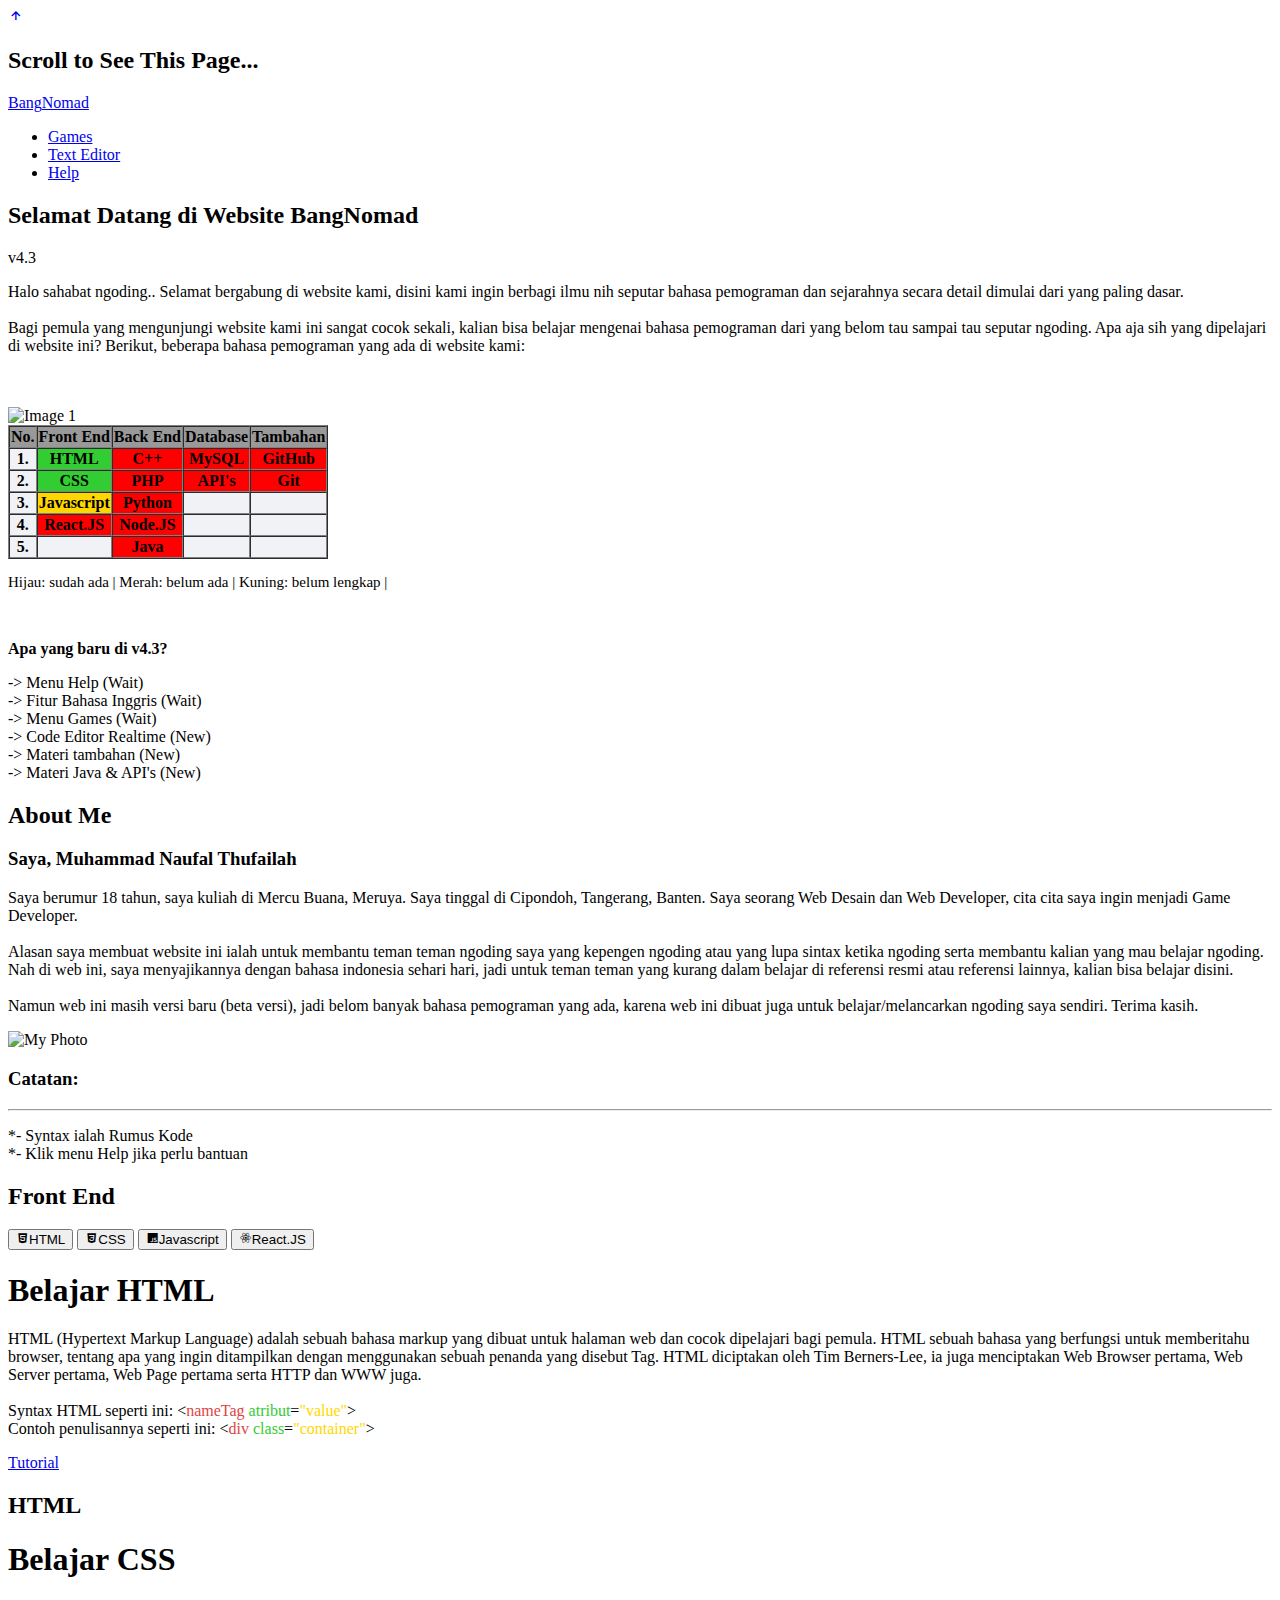
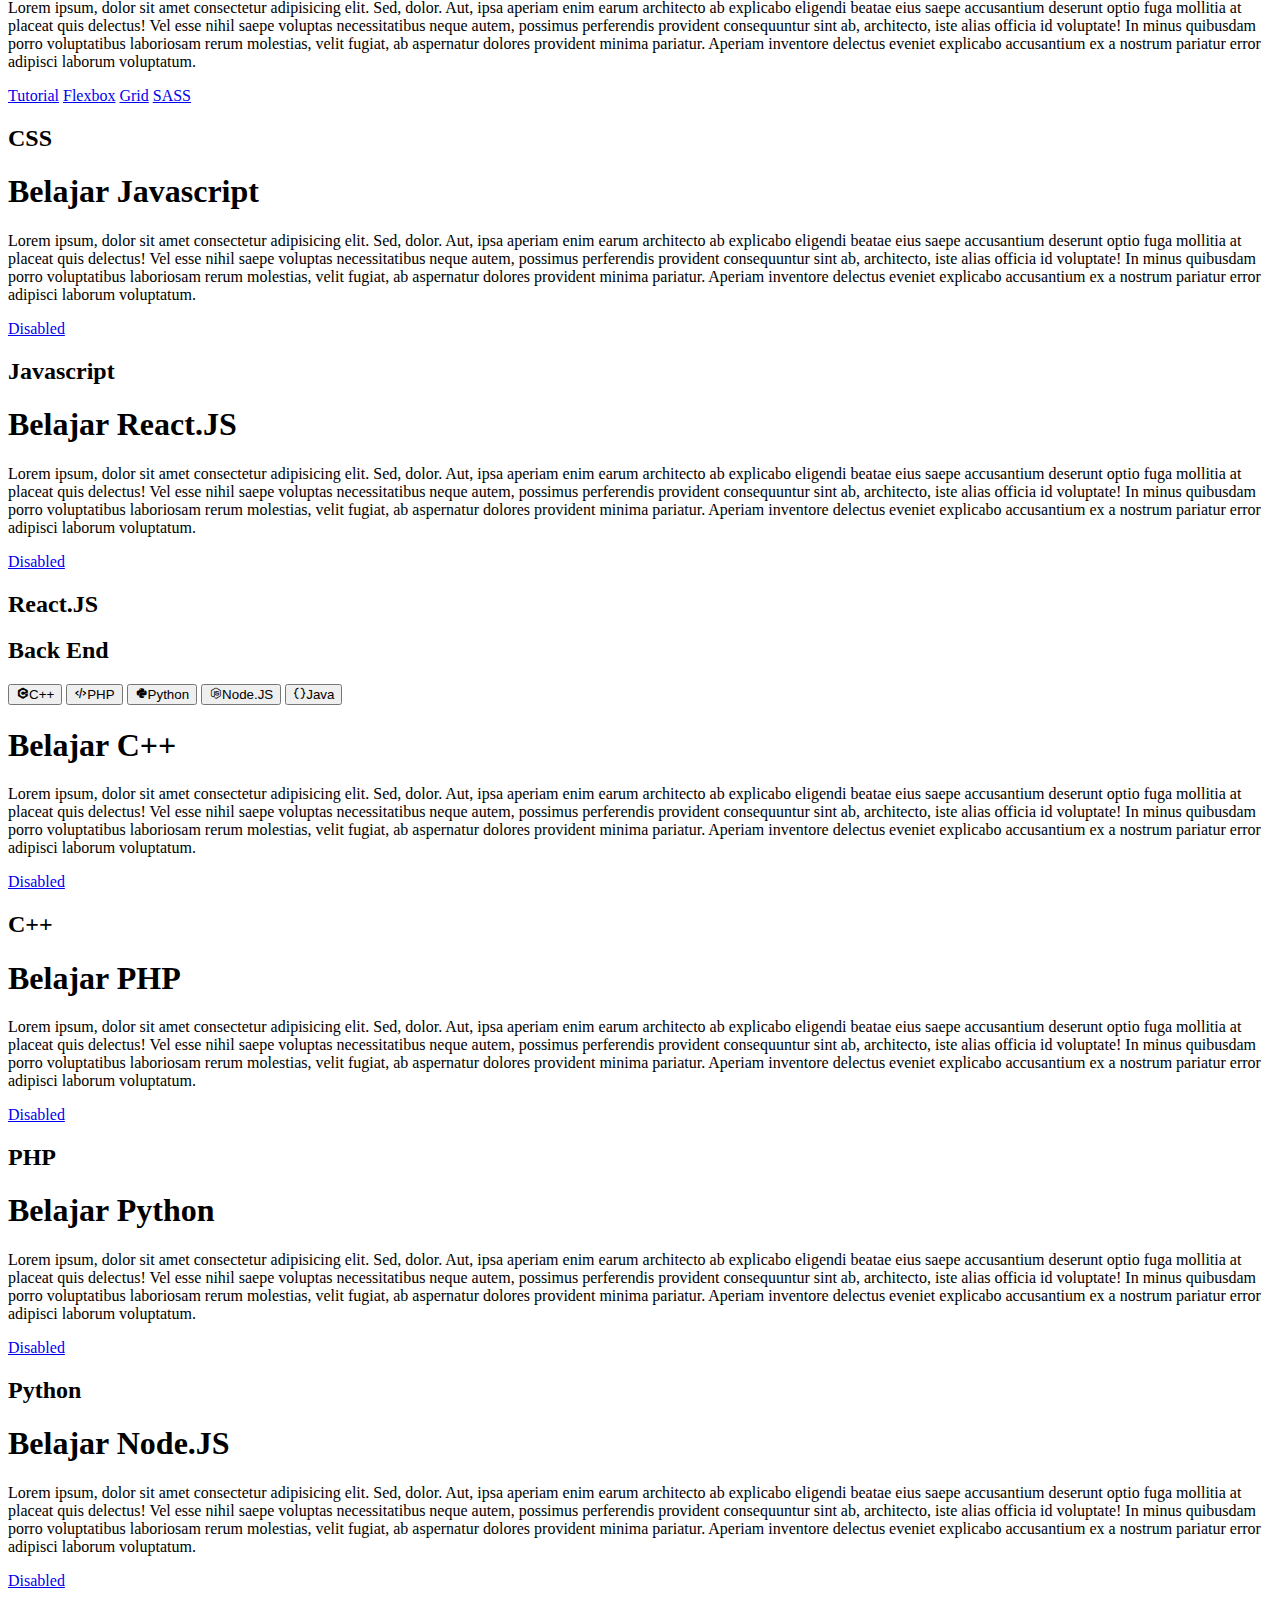
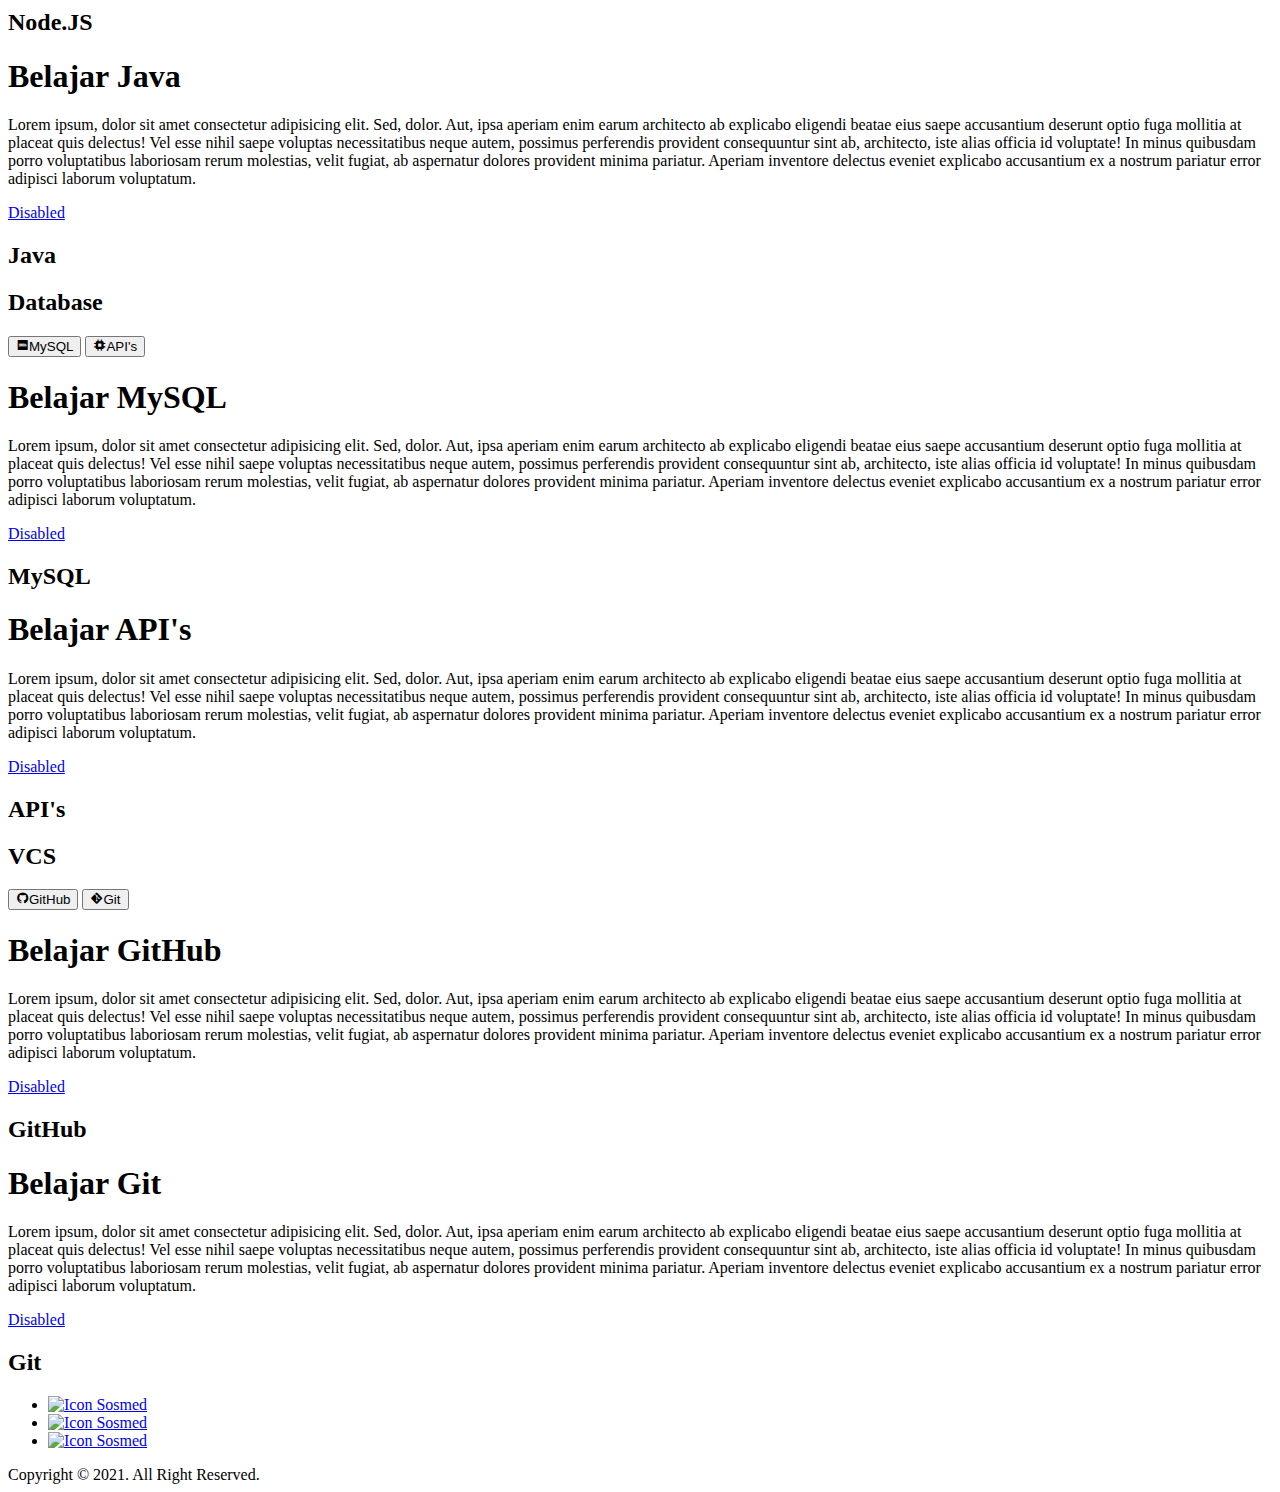
==== index.html @ 8aca14aa "tambah file help.html dan modifikasi file index.html" ====
<!DOCTYPE html>
<html lang="en">
<head>
  <meta charset="UTF-8">
  <meta name="viewport" content="width=device-width, initial-scale=1.0">
  <title>Dashboard | BangNomad</title>

  <!-- TODO: Box URL to Icons -->
  <link href='https://unpkg.com/boxicons@2.0.7/css/boxicons.min.css' rel='stylesheet'>

  <!-- TODO: Custom CSS -->
  <link rel="stylesheet" href="css/start.css">
</head>
<body>
  <!-- ! Button Home - Start -->
  <div class="btn-home">
    <div class="home">
      <a href="#home"><i class='bx bx-up-arrow-alt'></i></a>
    </div>
  </div>
  <!-- ! Button Home - Finish -->

  <!-- ! Header - Start -->
  <header>
    <div id="bg"></div>
    <h2 class="title downIn">Scroll to See This Page...</h2>
  </header>
  <!-- ! Header - Finish -->

  <!-- ! Opening Website - Start -->
  <div class="opening" id="home">
    <nav>
      <a href="index.html" class="brand">Bang<span>Nomad</span></a>
      <ul>
        <li><a href="#">Games</a></li>
        <li><a href="assets/code_editor.html" target="_blank">Text Editor</a></li>
        <li><a href="assets/help.html">Help</a></li>
      </ul>
    </nav>

    <div class="content">
      <div class="title-2">
        <h2>Selamat Datang di Website Bang<span>Nomad</span></h2>
        <span class="versi">v4.3</span>
      </div>
      <p>
        Halo sahabat ngoding.. Selamat bergabung di website kami, disini kami ingin berbagi ilmu nih seputar bahasa pemograman dan sejarahnya secara detail dimulai dari yang paling dasar.
        <br><br>
        Bagi pemula yang mengunjungi website kami ini sangat cocok sekali, kalian bisa belajar mengenai bahasa pemograman dari yang belom tau sampai tau seputar ngoding. Apa aja sih yang dipelajari di website ini? Berikut, beberapa bahasa pemograman yang ada di website kami:
      </p>
      <br><br>
      
      <div class="tabel-index">
        <div class="tabel-left">
          <img src="img/3.png" alt="Image 1">
        </div>
        <div class="tabel-right">
          <table id="table" border="1" cellspacing="0">
            <thead style="background-color: #999;">
              <tr>
                <th>No.</th>
                <th>Front End</th>
                <th>Back End</th>
                <th>Database</th>
                <th>Tambahan</th>
              </tr>
            </thead>
            <tbody style="background-color: #f1f2f6;">
              <tr>
                <th>1.</th>
                <th style="background-color: limegreen;">HTML</th>
                <th style="background-color: #ff0000;">C++</th>
                <th style="background-color: #ff0000;">MySQL</th>
                <th style="background-color: #ff0000;">GitHub</th>
              </tr>
              <tr>
                <th>2.</th>
                <th style="background-color: limegreen;">CSS</th>
                <th style="background-color: #ff0000;">PHP</th>
                <th style="background-color: #ff0000;">API's</th>
                <th style="background-color: #ff0000;">Git</th>
              </tr>
              <tr>
                <th>3.</th>
                <th style="background-color: #ffd700;">Javascript</th>
                <th style="background-color: #ff0000;">Python</th>
                <th></th>
                <th></th>
              </tr>
              <tr>
                <th>4.</th>
                <th style="background-color: #ff0000;">React.JS</th>
                <th style="background-color: #ff0000;">Node.JS</th>
                <th></th>
                <th></th>
              </tr>
              <tr>
                <th>5.</th>
                <th></th>
                <th style="background-color: #ff0000;">Java</th>
                <th></th>
                <th></th>
              </tr>
            </tbody>
          </table>
        </div>
        <p style="font-size: 15px; font-weight: 500;">
          Hijau: sudah ada | Merah: belum ada | Kuning: belum lengkap |
        </p>
        <br>
        <p style="font-weight: 700;">
          Apa yang baru di v4.3?
        </p>
        <p>
          -> Menu Help (Wait)
          <br>
          -> Fitur Bahasa Inggris (Wait)
          <br>
          -> Menu Games (Wait)
          <br>
          -> Code Editor Realtime (New)
          <br>
          -> Materi tambahan (New)
          <br>
          -> Materi Java & API's (New)
        </p>
      </div>
    </div>
  </div>
  <!-- ! Opening Website - Finish -->

  <!-- ! About - Start -->
  <section id="about" class="about">
    <div class="heading">
      <h2>About Me</h2>
    </div>

    <div class="content">
      <div class="aboutBox width">
        <h3>Saya, Muhammad Naufal Thufailah</h3>
        <p>
          Saya berumur 18 tahun, saya kuliah di Mercu Buana, Meruya. Saya tinggal di Cipondoh, Tangerang, Banten. Saya seorang Web Desain dan Web Developer, cita cita saya ingin menjadi Game Developer.
          <br><br>
          Alasan saya membuat website ini ialah untuk membantu teman teman ngoding saya yang kepengen ngoding atau yang lupa sintax ketika ngoding serta membantu kalian yang mau belajar ngoding. Nah di web ini, saya menyajikannya dengan bahasa indonesia sehari hari, jadi untuk teman teman yang kurang dalam belajar di referensi resmi atau referensi lainnya, kalian bisa belajar disini.
          <br><br>
          Namun web ini masih versi baru (beta versi), jadi belom banyak bahasa pemograman yang ada, karena web ini dibuat juga untuk belajar/melancarkan ngoding saya sendiri. Terima kasih.
        </p>
      </div>
      <div class="width">
				<img src="img/nopal1.png" alt="My Photo" class="img">
      </div>
    </div>
  </section>
  <!-- ! About - Finish -->

  <!-- ! Note - Start -->
  <div class="container">
    <div class="note">
      <h3>Catatan:</h3>
      <hr>
      <p>
        *- Syntax ialah Rumus Kode <br> *- Klik menu Help jika perlu bantuan
      </p>
    </div>
  </div>
  <!-- ! Note - Finish -->

  <!-- ! Front End - Start -->
  <section id="materi" class="materi fe">
    <div class="heading">
      <h2>Front End</h2>
    </div>
    <div class="btn-box">
			<button id="btn1" onclick="openHTML()"><i class='bx bxl-html5'></i>HTML</button>
			<button id="btn2" onclick="openCSS()"><i class='bx bxl-css3'></i>CSS</button>
			<button id="btn3" onclick="openJS()"><i class='bx bxl-javascript'></i>Javascript</button>
			<button id="btn4" onclick="openReact()"><i class='bx bxl-react'></i>React.JS</button>
		</div>
    <div id="content1" class="content">
      <div class="content-left">
        <h1>Belajar HTML</h1>
        <p>
          HTML (Hypertext Markup Language) adalah sebuah bahasa markup yang dibuat untuk halaman web dan cocok dipelajari bagi pemula. HTML sebuah bahasa yang berfungsi untuk memberitahu browser, tentang apa yang ingin ditampilkan dengan menggunakan sebuah penanda yang disebut Tag. HTML diciptakan oleh Tim Berners-Lee, ia juga menciptakan Web Browser pertama, Web Server pertama, Web Page pertama serta HTTP dan WWW juga.
          <br><br>
          Syntax HTML seperti ini:
          <<span style="color: #d44;">nameTag</span> <span style="color: #32cd32">atribut</span>=<span style="color: #ffd700;">"value"</span>>
          <br>
          Contoh penulisannya seperti ini:
          <<span style="color: #d44;">div</span> <span style="color: #32cd32">class</span>=<span style="color: #ffd700;">"container"</span>>
        </p>
        <div class="btn-link">
          <a href="assets/front_end/materi_html/tutorial.html" class="btn">Tutorial</a>
        </div>
      </div>
      <div class="content-right html">
        <h2>HTML</h2>
      </div>
    </div>
    <div id="content2" class="content">
      <div class="content-left">
        <h1>Belajar CSS</h1>
        <p>
          Lorem ipsum, dolor sit amet consectetur adipisicing elit. Sed, dolor. Aut, ipsa aperiam enim earum architecto ab explicabo eligendi beatae eius saepe accusantium deserunt optio fuga mollitia at placeat quis delectus! Vel esse nihil saepe voluptas necessitatibus neque autem, possimus perferendis provident consequuntur sint ab, architecto, iste alias officia id voluptate! In minus quibusdam porro voluptatibus laboriosam rerum molestias, velit fugiat, ab aspernatur dolores provident minima pariatur. Aperiam inventore delectus eveniet explicabo accusantium ex a nostrum pariatur error adipisci laborum voluptatum.
        </p>
        <div class="btn-link">
          <a href="#" class="btn">Tutorial</a>
          <a href="#" class="btn disabled">Flexbox</a>
          <a href="#" class="btn disabled">Grid</a>
          <a href="#" class="btn disabled">SASS</a> <!-- * Modern CSS masuk disini -->
        </div>
      </div>
      <div class="content-right css">
        <h2>CSS</h2>
      </div>
    </div>
    <div id="content3" class="content">
      <div class="content-left">
        <h1>Belajar Javascript</h1>
        <p>
          Lorem ipsum, dolor sit amet consectetur adipisicing elit. Sed, dolor. Aut, ipsa aperiam enim earum architecto ab explicabo eligendi beatae eius saepe accusantium deserunt optio fuga mollitia at placeat quis delectus! Vel esse nihil saepe voluptas necessitatibus neque autem, possimus perferendis provident consequuntur sint ab, architecto, iste alias officia id voluptate! In minus quibusdam porro voluptatibus laboriosam rerum molestias, velit fugiat, ab aspernatur dolores provident minima pariatur. Aperiam inventore delectus eveniet explicabo accusantium ex a nostrum pariatur error adipisci laborum voluptatum.
        </p>
        <a href="#" class="btn disabled">Disabled</a>
      </div>
      <div class="content-right js">
        <h2>Javascript</h2>
      </div>
    </div>
    <div id="content4" class="content">
      <div class="content-left">
        <h1>Belajar React.JS</h1>
        <p>
          Lorem ipsum, dolor sit amet consectetur adipisicing elit. Sed, dolor. Aut, ipsa aperiam enim earum architecto ab explicabo eligendi beatae eius saepe accusantium deserunt optio fuga mollitia at placeat quis delectus! Vel esse nihil saepe voluptas necessitatibus neque autem, possimus perferendis provident consequuntur sint ab, architecto, iste alias officia id voluptate! In minus quibusdam porro voluptatibus laboriosam rerum molestias, velit fugiat, ab aspernatur dolores provident minima pariatur. Aperiam inventore delectus eveniet explicabo accusantium ex a nostrum pariatur error adipisci laborum voluptatum.
        </p>
        <a href="#" class="btn disabled">Disabled</a>
      </div>
      <div class="content-right react">
        <h2>React.JS</h2>
      </div>
    </div>
  </section>
  <!-- ! Front End - Finish -->

  <!-- ! Back End - Start -->
  <section id="materi" class="materi be">
    <div class="heading">
      <h2>Back End</h2>
    </div>
    <div class="btn-box">
			<button id="btn5" onclick="openCPlus()"><i class='bx bxl-c-plus-plus'></i>C++</button>
			<button id="btn6" onclick="openPHP()"><i class='bx bx-code-alt'></i>PHP</button>
			<button id="btn7" onclick="openPy()"><i class='bx bxl-python'></i>Python</button>
			<button id="btn8" onclick="openNode()"><i class='bx bxl-nodejs'></i>Node.JS</button>
			<button id="btn9" onclick="openJava()"><i class='bx bx-code-curly'></i>Java</button>
		</div>
    <div id="content5" class="content">
      <div class="content-left">
        <h1>Belajar C++</h1>
        <p>
          Lorem ipsum, dolor sit amet consectetur adipisicing elit. Sed, dolor. Aut, ipsa aperiam enim earum architecto ab explicabo eligendi beatae eius saepe accusantium deserunt optio fuga mollitia at placeat quis delectus! Vel esse nihil saepe voluptas necessitatibus neque autem, possimus perferendis provident consequuntur sint ab, architecto, iste alias officia id voluptate! In minus quibusdam porro voluptatibus laboriosam rerum molestias, velit fugiat, ab aspernatur dolores provident minima pariatur. Aperiam inventore delectus eveniet explicabo accusantium ex a nostrum pariatur error adipisci laborum voluptatum.
        </p>
        <a href="#" class="btn disabled">Disabled</a>
      </div>
      <div class="content-right cPlus">
        <h2>C++</h2>
      </div>
    </div>
    <div id="content6" class="content">
      <div class="content-left">
        <h1>Belajar PHP</h1>
        <p>
          Lorem ipsum, dolor sit amet consectetur adipisicing elit. Sed, dolor. Aut, ipsa aperiam enim earum architecto ab explicabo eligendi beatae eius saepe accusantium deserunt optio fuga mollitia at placeat quis delectus! Vel esse nihil saepe voluptas necessitatibus neque autem, possimus perferendis provident consequuntur sint ab, architecto, iste alias officia id voluptate! In minus quibusdam porro voluptatibus laboriosam rerum molestias, velit fugiat, ab aspernatur dolores provident minima pariatur. Aperiam inventore delectus eveniet explicabo accusantium ex a nostrum pariatur error adipisci laborum voluptatum.
        </p>
        <a href="#" class="btn disabled">Disabled</a>
      </div>
      <div class="content-right php">
        <h2>PHP</h2>
      </div>
    </div>
    <div id="content7" class="content">
      <div class="content-left">
        <h1>Belajar Python</h1>
        <p>
          Lorem ipsum, dolor sit amet consectetur adipisicing elit. Sed, dolor. Aut, ipsa aperiam enim earum architecto ab explicabo eligendi beatae eius saepe accusantium deserunt optio fuga mollitia at placeat quis delectus! Vel esse nihil saepe voluptas necessitatibus neque autem, possimus perferendis provident consequuntur sint ab, architecto, iste alias officia id voluptate! In minus quibusdam porro voluptatibus laboriosam rerum molestias, velit fugiat, ab aspernatur dolores provident minima pariatur. Aperiam inventore delectus eveniet explicabo accusantium ex a nostrum pariatur error adipisci laborum voluptatum.
        </p>
        <a href="#" class="btn disabled">Disabled</a>
      </div>
      <div class="content-right py">
        <h2>Python</h2>
      </div>
    </div>
    <div id="content8" class="content">
      <div class="content-left">
        <h1>Belajar Node.JS</h1>
        <p>
          Lorem ipsum, dolor sit amet consectetur adipisicing elit. Sed, dolor. Aut, ipsa aperiam enim earum architecto ab explicabo eligendi beatae eius saepe accusantium deserunt optio fuga mollitia at placeat quis delectus! Vel esse nihil saepe voluptas necessitatibus neque autem, possimus perferendis provident consequuntur sint ab, architecto, iste alias officia id voluptate! In minus quibusdam porro voluptatibus laboriosam rerum molestias, velit fugiat, ab aspernatur dolores provident minima pariatur. Aperiam inventore delectus eveniet explicabo accusantium ex a nostrum pariatur error adipisci laborum voluptatum.
        </p>
        <a href="#" class="btn disabled">Disabled</a>
      </div>
      <div class="content-right node">
        <h2>Node.JS</h2>
      </div>
    </div>
    <div id="content9" class="content">
      <div class="content-left">
        <h1>Belajar Java</h1>
        <p>
          Lorem ipsum, dolor sit amet consectetur adipisicing elit. Sed, dolor. Aut, ipsa aperiam enim earum architecto ab explicabo eligendi beatae eius saepe accusantium deserunt optio fuga mollitia at placeat quis delectus! Vel esse nihil saepe voluptas necessitatibus neque autem, possimus perferendis provident consequuntur sint ab, architecto, iste alias officia id voluptate! In minus quibusdam porro voluptatibus laboriosam rerum molestias, velit fugiat, ab aspernatur dolores provident minima pariatur. Aperiam inventore delectus eveniet explicabo accusantium ex a nostrum pariatur error adipisci laborum voluptatum.
        </p>
        <a href="#" class="btn disabled">Disabled</a>
      </div>
      <div class="content-right java">
        <h2>Java</h2>
      </div>
    </div>
  </section>
  <!-- ! Back End - Finish -->

  <!-- ! Database - Start -->
  <section id="materi" class="materi db">
    <div class="heading">
      <h2>Database</h2>
    </div>
    <div class="btn-box">
      <button id="btn10" onclick="openMysql()"><i class='bx bxl-imdb'></i>MySQL</button>
      <button id="btn11" onclick="openApi()"><i class='bx bxs-chip'></i>API's</button>
    </div>
    <div id="content10" class="content">
      <div class="content-left">
        <h1>Belajar MySQL</h1>
        <p>
          Lorem ipsum, dolor sit amet consectetur adipisicing elit. Sed, dolor. Aut, ipsa aperiam enim earum architecto ab explicabo eligendi beatae eius saepe accusantium deserunt optio fuga mollitia at placeat quis delectus! Vel esse nihil saepe voluptas necessitatibus neque autem, possimus perferendis provident consequuntur sint ab, architecto, iste alias officia id voluptate! In minus quibusdam porro voluptatibus laboriosam rerum molestias, velit fugiat, ab aspernatur dolores provident minima pariatur. Aperiam inventore delectus eveniet explicabo accusantium ex a nostrum pariatur error adipisci laborum voluptatum.
        </p>
        <a href="#" class="btn disabled">Disabled</a>
      </div>
      <div class="content-right mysql">
        <h2><span>My</span><span>SQL</span></h2>
      </div>
    </div>
    <div id="content11" class="content">
      <div class="content-left">
        <h1>Belajar API's</h1>
        <p>
          Lorem ipsum, dolor sit amet consectetur adipisicing elit. Sed, dolor. Aut, ipsa aperiam enim earum architecto ab explicabo eligendi beatae eius saepe accusantium deserunt optio fuga mollitia at placeat quis delectus! Vel esse nihil saepe voluptas necessitatibus neque autem, possimus perferendis provident consequuntur sint ab, architecto, iste alias officia id voluptate! In minus quibusdam porro voluptatibus laboriosam rerum molestias, velit fugiat, ab aspernatur dolores provident minima pariatur. Aperiam inventore delectus eveniet explicabo accusantium ex a nostrum pariatur error adipisci laborum voluptatum.
        </p>
        <a href="#" class="btn disabled">Disabled</a>
      </div>
      <div class="content-right api">
        <h2>API's</h2>
      </div>
    </div>
  </section>
  <!-- ! Database - Finish -->

  <!-- ! GitHub & Git - Start -->
  <section id="materi" class="materi vcs">
    <div class="heading">
      <h2>VCS</h2>
    </div>
    <div class="btn-box">
      <button id="btn12" onclick="openGithub()"><i class='bx bxl-github'></i>GitHub</button>
      <button id="btn13" onclick="openGit()"><i class='bx bxl-git'></i>Git</button>
    </div>
    <div id="content12" class="content">
      <div class="content-left">
        <h1>Belajar GitHub</h1>
        <p>
          Lorem ipsum, dolor sit amet consectetur adipisicing elit. Sed, dolor. Aut, ipsa aperiam enim earum architecto ab explicabo eligendi beatae eius saepe accusantium deserunt optio fuga mollitia at placeat quis delectus! Vel esse nihil saepe voluptas necessitatibus neque autem, possimus perferendis provident consequuntur sint ab, architecto, iste alias officia id voluptate! In minus quibusdam porro voluptatibus laboriosam rerum molestias, velit fugiat, ab aspernatur dolores provident minima pariatur. Aperiam inventore delectus eveniet explicabo accusantium ex a nostrum pariatur error adipisci laborum voluptatum.
        </p>
        <a href="#" class="btn disabled">Disabled</a>
      </div>
      <div class="content-right github">
        <h2>GitHub</h2>
      </div>
    </div>
    <div id="content13" class="content">
      <div class="content-left">
        <h1>Belajar Git</h1>
        <p>
          Lorem ipsum, dolor sit amet consectetur adipisicing elit. Sed, dolor. Aut, ipsa aperiam enim earum architecto ab explicabo eligendi beatae eius saepe accusantium deserunt optio fuga mollitia at placeat quis delectus! Vel esse nihil saepe voluptas necessitatibus neque autem, possimus perferendis provident consequuntur sint ab, architecto, iste alias officia id voluptate! In minus quibusdam porro voluptatibus laboriosam rerum molestias, velit fugiat, ab aspernatur dolores provident minima pariatur. Aperiam inventore delectus eveniet explicabo accusantium ex a nostrum pariatur error adipisci laborum voluptatum.
        </p>
        <a href="#" class="btn disabled">Disabled</a>
      </div>
      <div class="content-right git">
        <h2>Git</h2>
      </div>
    </div>
  </section>
  <!-- ! GitHub & Git - Finish -->

  <!-- ! Footer - Start -->
  <footer>
    <ul class="icon">
      <li>
        <a href="https://www.facebook.com/naufal.thufailah"><img src="img/facebook.png" alt="Icon Sosmed"></a>
      </li>
      <li>
        <a href="https://www.instagram.com/bang_nomad"><img src="img/instagram.png" alt="Icon Sosmed"></a>
      </li>
      <li>
        <a href="https://twitter.com/@BangNomad"><img src="img/twitter.png" alt="Icon Sosmed"></a>
      </li>
    </ul>
    <div class="copy">Copyright &copy 2021. All Right Reserved.</div>
  </footer>
  <!-- ! Footer - Finish -->


  <!-- TODO: JQuery -->
	<script src="js/jquery-3.5.1.min.js"></script>

  <!-- TODO: Custom Vanilla Javascript -->
  <script src="js/start.js"></script>
  <script src="js/tab_using.js"></script>
</body>
</html>
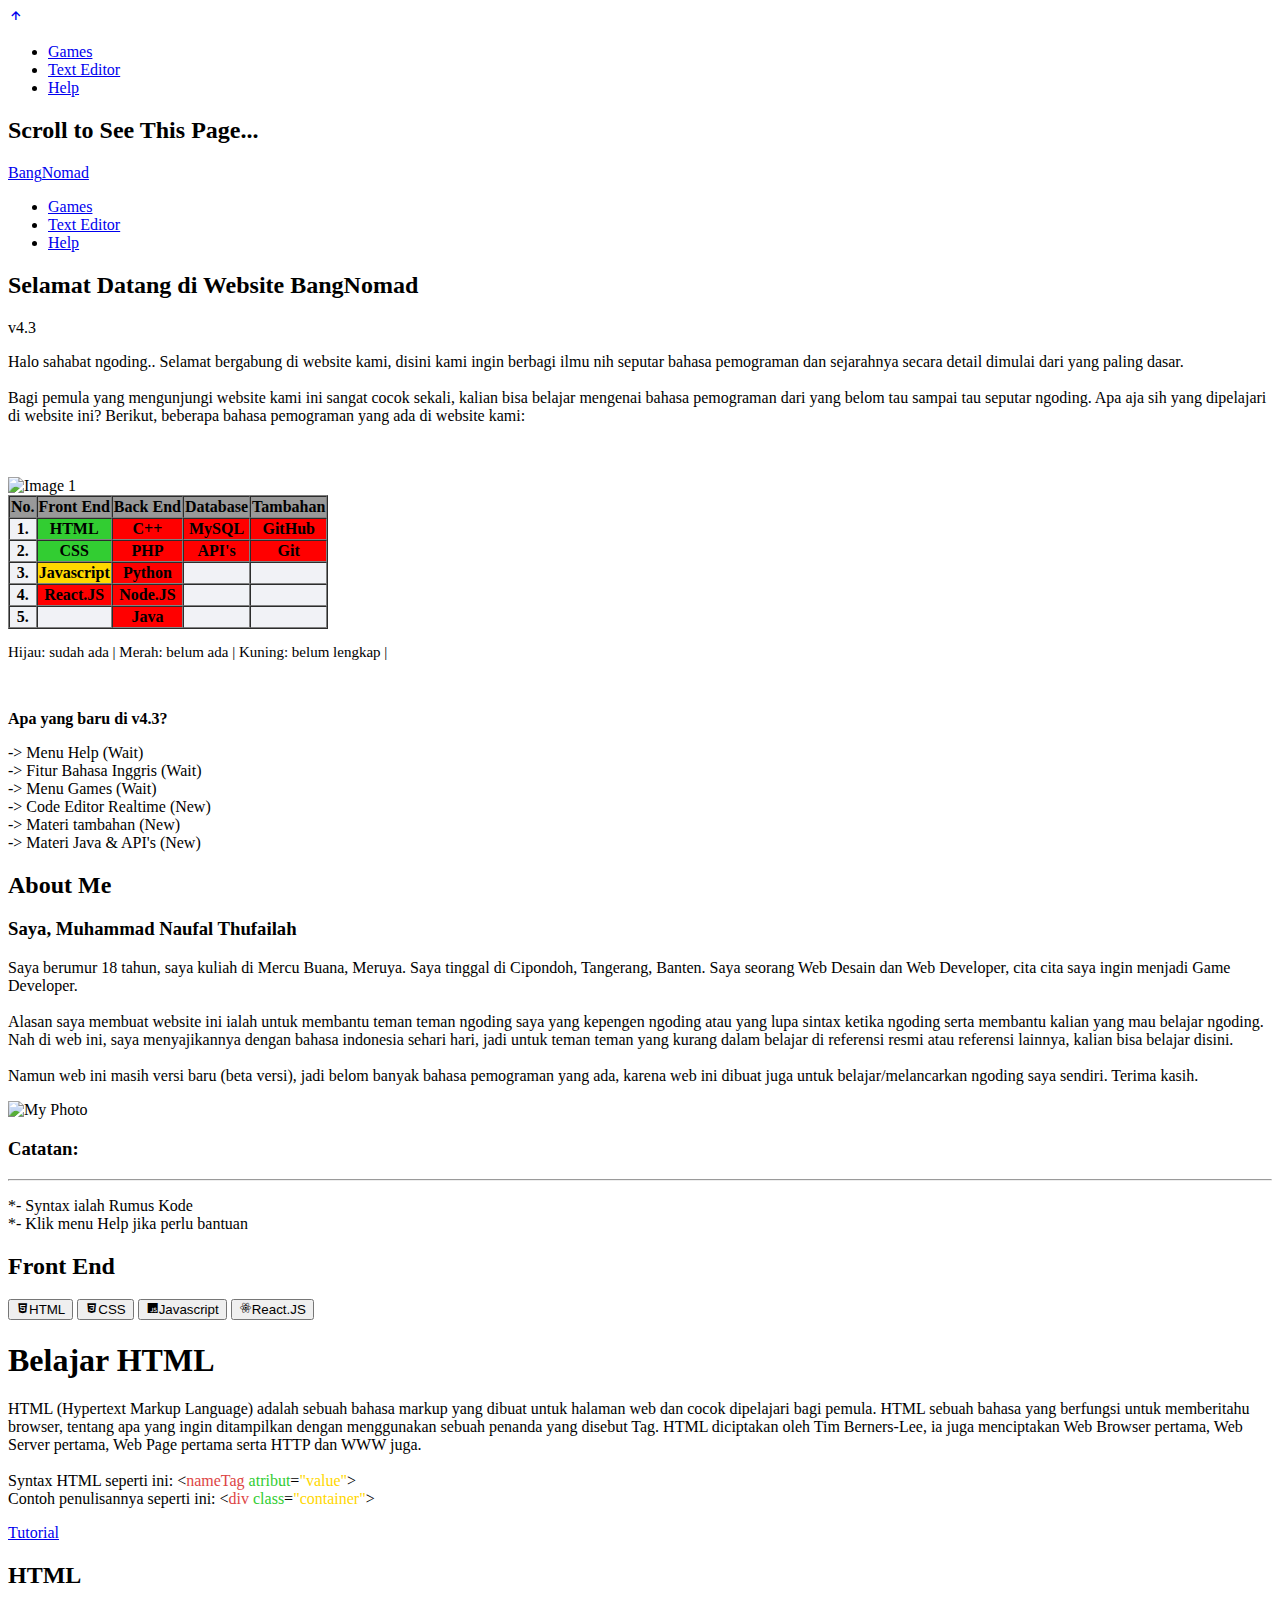
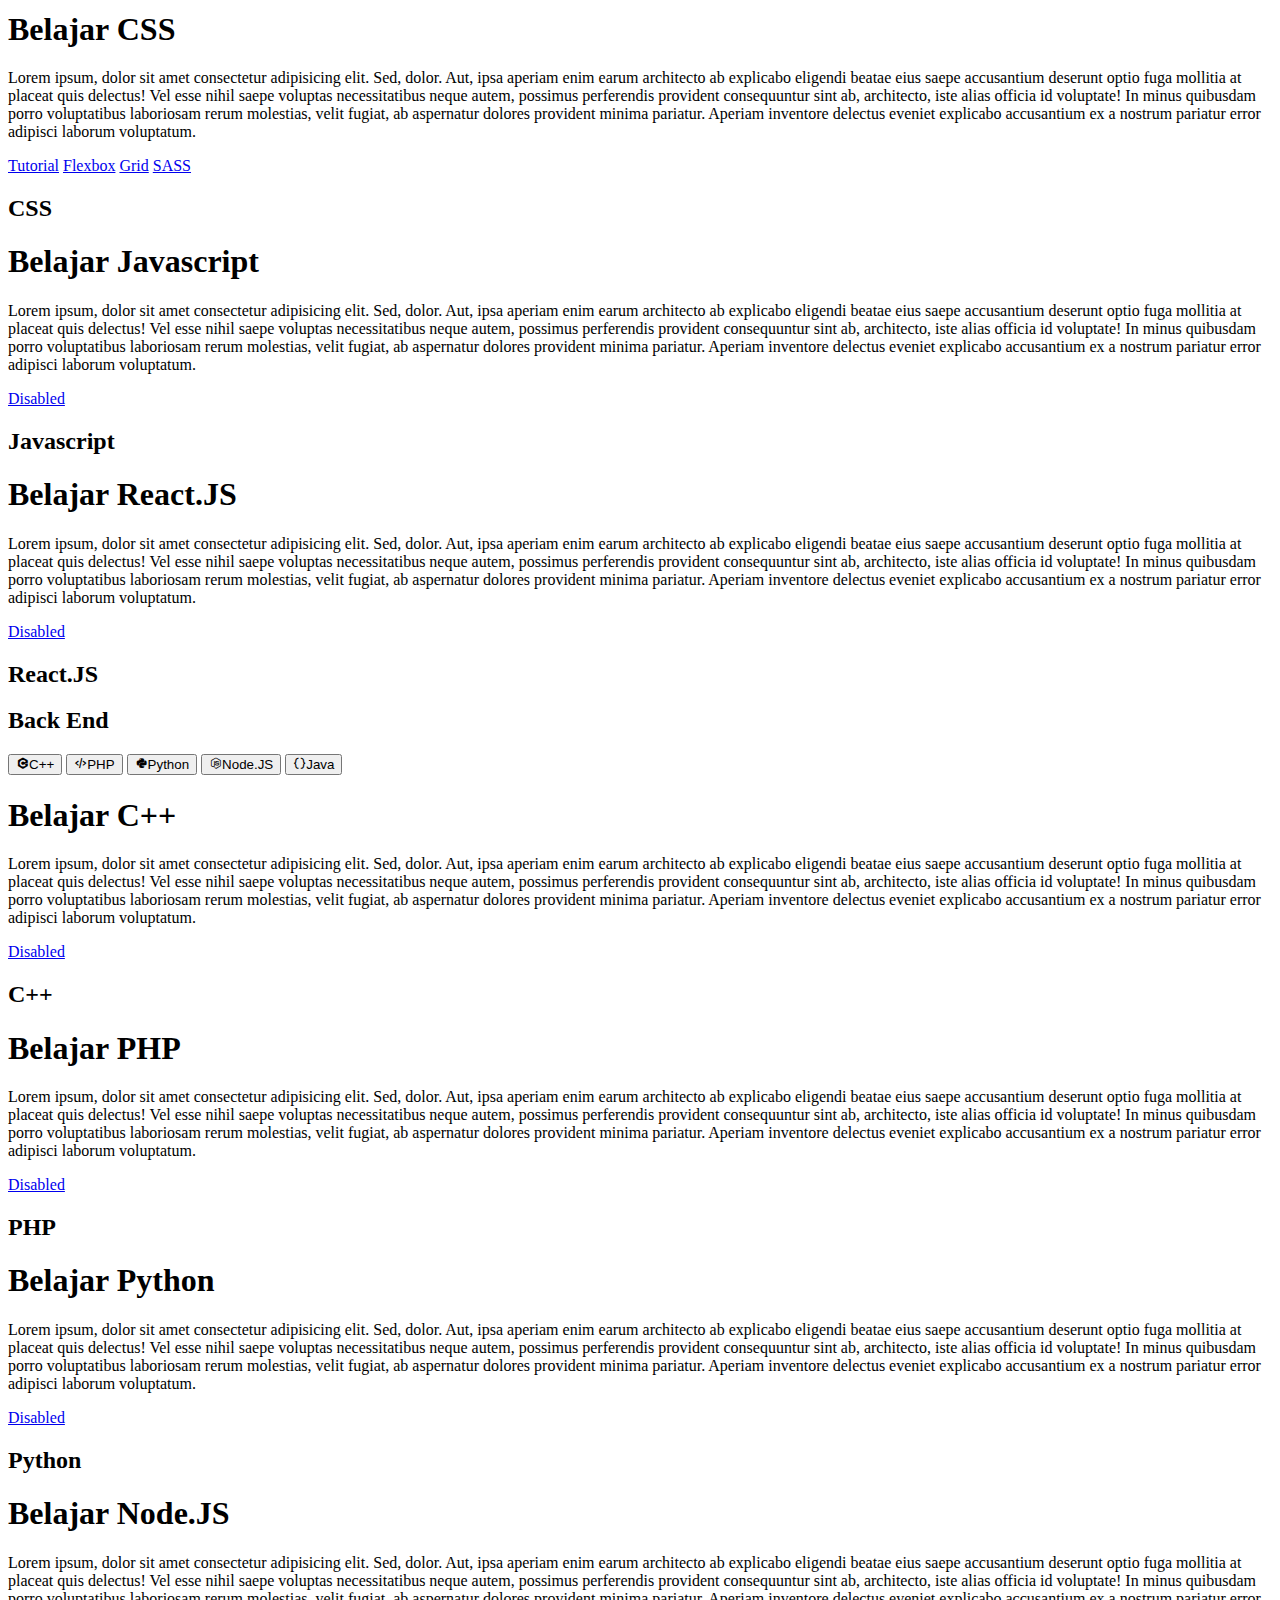
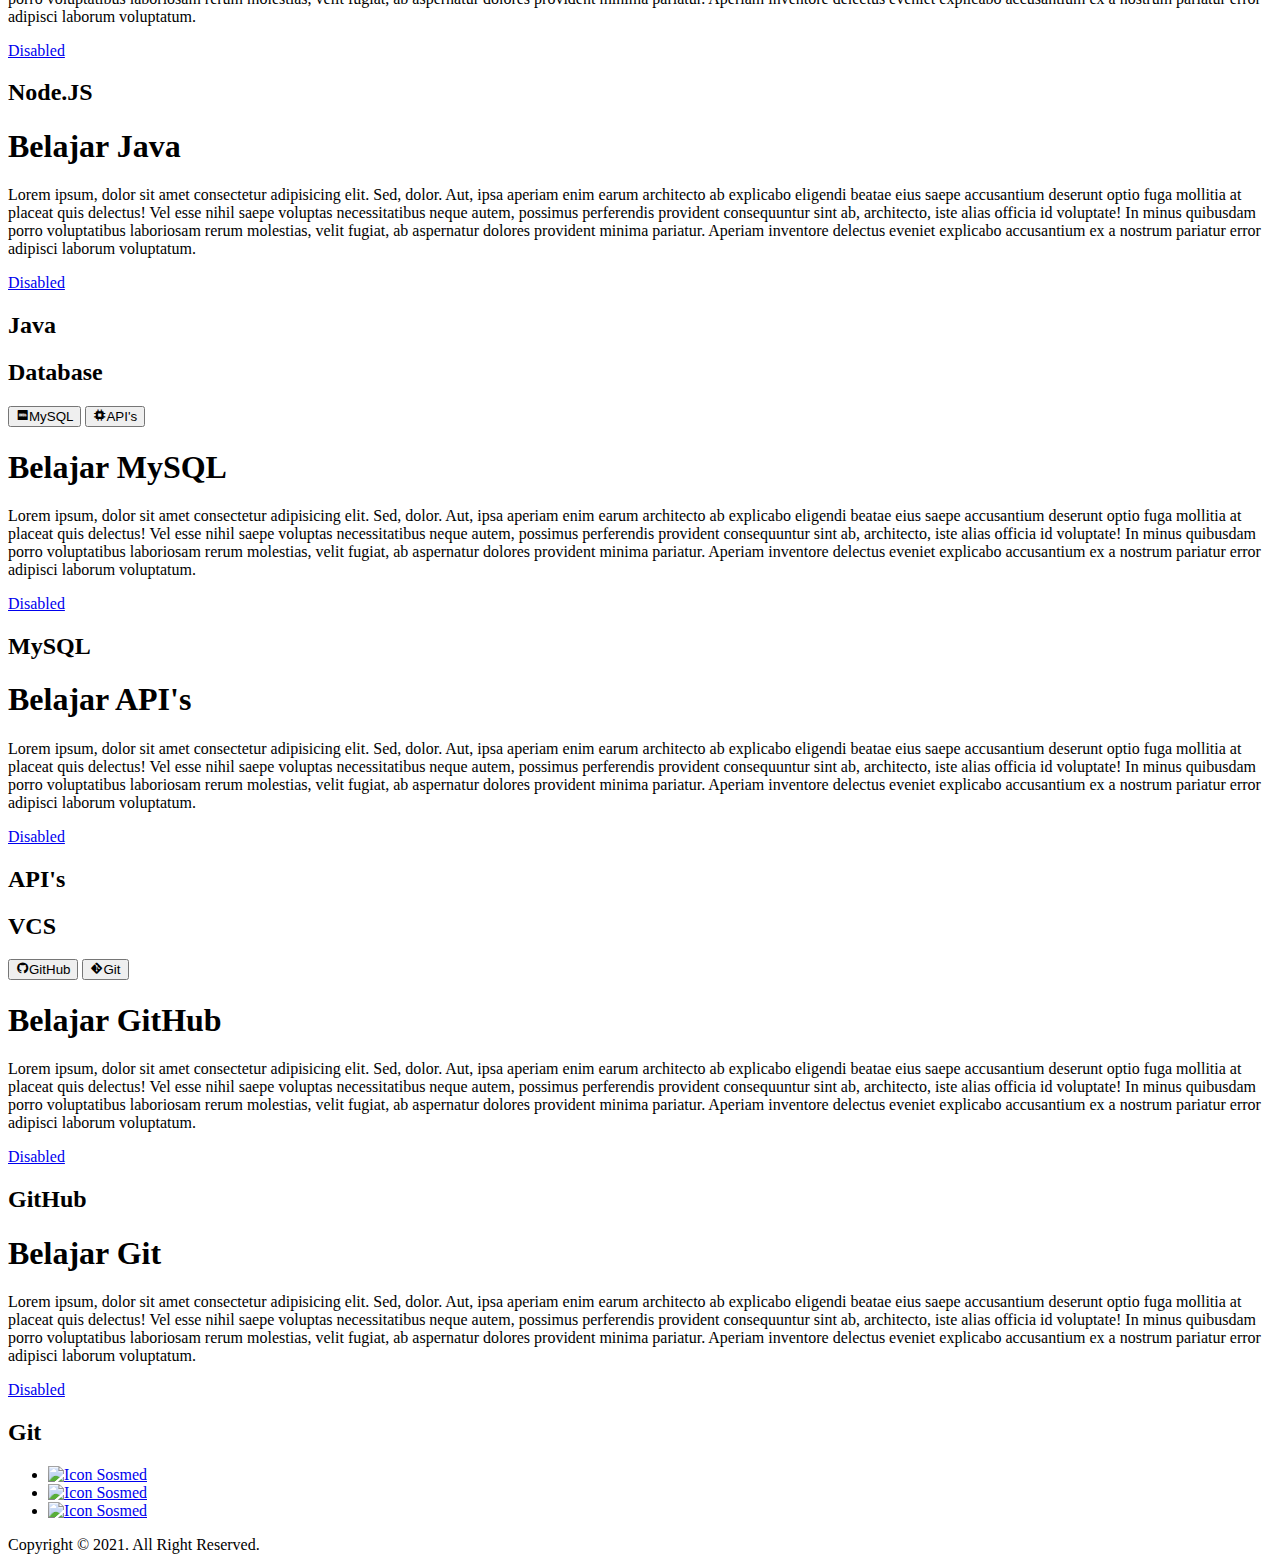
==== commit 3e087507: "benerin bug fixed sedikit" ====
--- a/index.html
+++ b/index.html
@@ -20,6 +20,16 @@
   </div>
   <!-- ! Button Home - Finish -->
 
+  <!-- ! Nav Mobile - Start -->
+  <div class="nav-mobile">
+    <ul>
+      <li><a href="#">Games</a></li>
+      <li><a href="assets/code_editor.html" target="_blank">Text Editor</a></li>
+      <li><a href="assets/help.html">Help</a></li>
+    </ul>
+  </div>
+  <!-- ! Nav Mobile - Finish -->
+
   <!-- ! Header - Start -->
   <header>
     <div id="bg"></div>
@@ -34,7 +44,7 @@
       <ul>
         <li><a href="#">Games</a></li>
         <li><a href="assets/code_editor.html" target="_blank">Text Editor</a></li>
-        <li><a href="assets/help.html">Help</a></li>
+        <li><a href="assets/help/help.html">Help</a></li>
       </ul>
     </nav>
 
@@ -146,7 +156,7 @@
           Namun web ini masih versi baru (beta versi), jadi belom banyak bahasa pemograman yang ada, karena web ini dibuat juga untuk belajar/melancarkan ngoding saya sendiri. Terima kasih.
         </p>
       </div>
-      <div class="width">
+      <div class="aboutImg width">
 				<img src="img/nopal1.png" alt="My Photo" class="img">
       </div>
     </div>
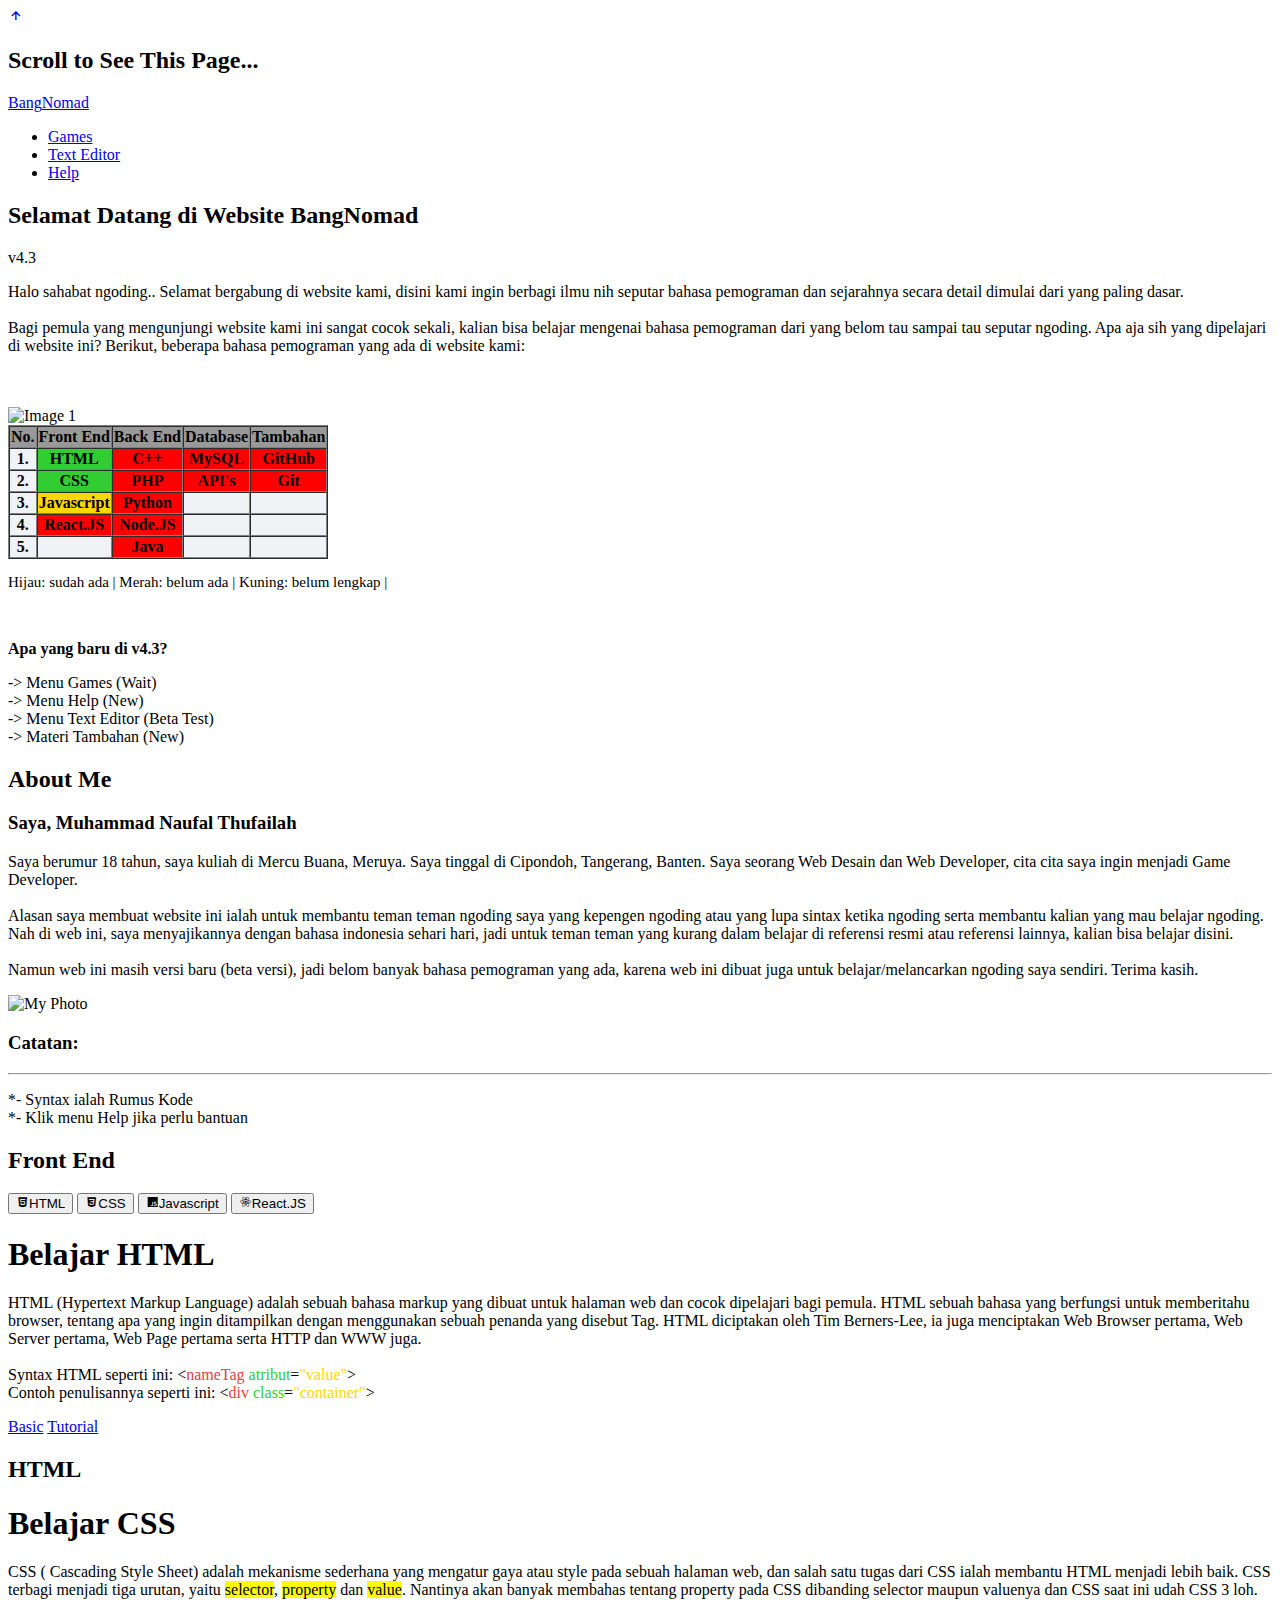
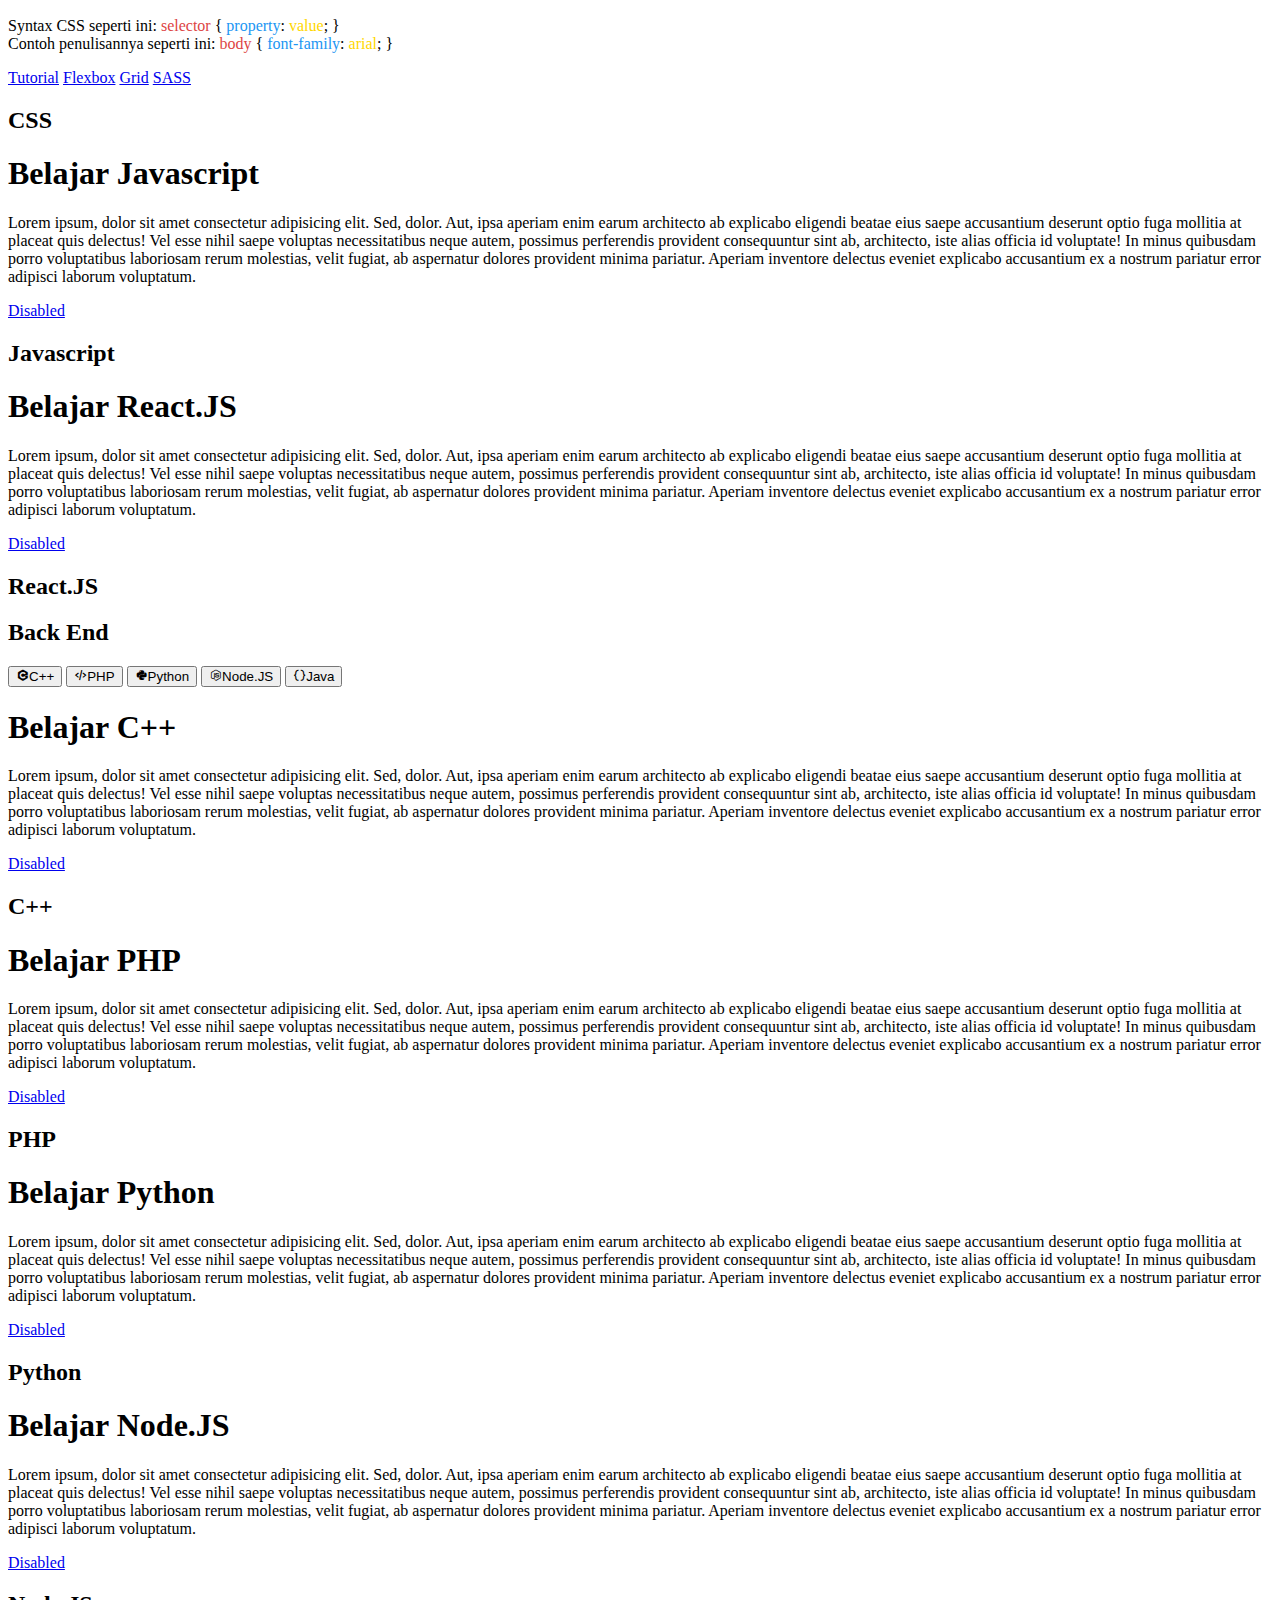
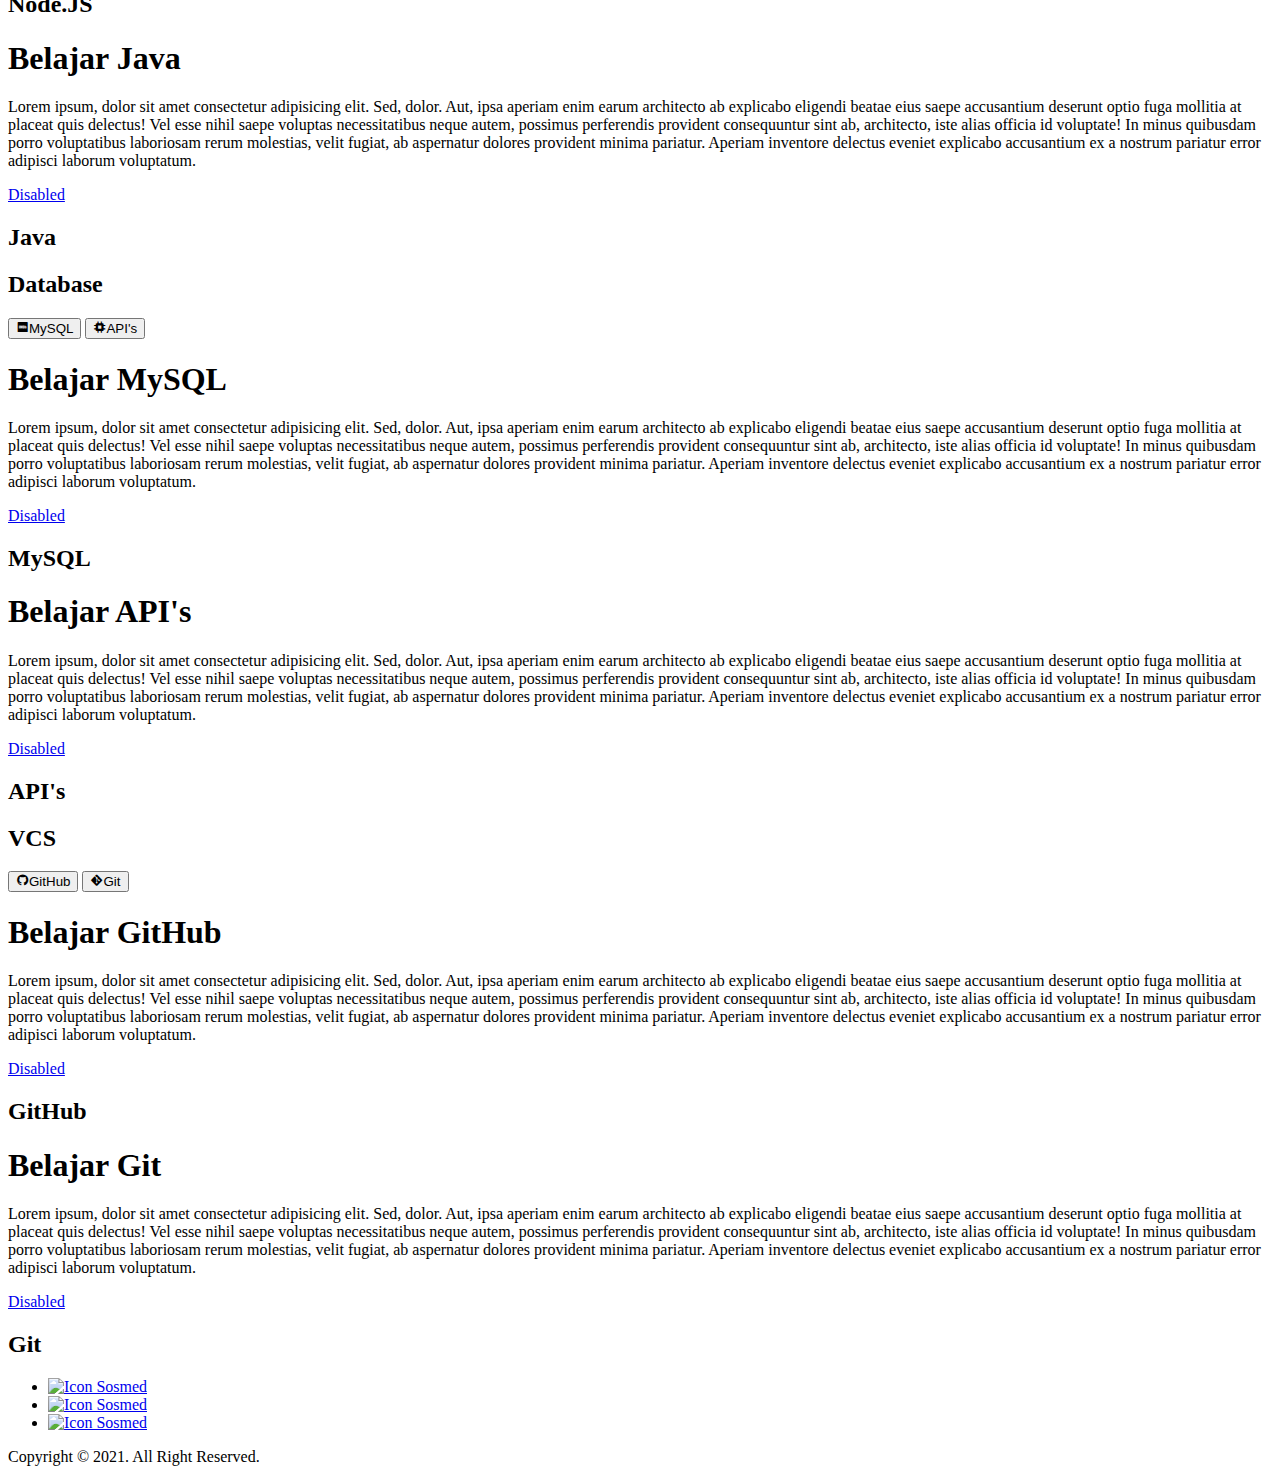
==== commit 273ee8b4: "fixed file tutorial dan file index" ====
--- a/index.html
+++ b/index.html
@@ -19,16 +19,6 @@
     </div>
   </div>
   <!-- ! Button Home - Finish -->
-
-  <!-- ! Nav Mobile - Start -->
-  <div class="nav-mobile">
-    <ul>
-      <li><a href="#">Games</a></li>
-      <li><a href="assets/code_editor.html" target="_blank">Text Editor</a></li>
-      <li><a href="assets/help.html">Help</a></li>
-    </ul>
-  </div>
-  <!-- ! Nav Mobile - Finish -->
 
   <!-- ! Header - Start -->
   <header>
@@ -122,17 +112,13 @@
           Apa yang baru di v4.3?
         </p>
         <p>
-          -> Menu Help (Wait)
-          <br>
-          -> Fitur Bahasa Inggris (Wait)
-          <br>
           -> Menu Games (Wait)
           <br>
-          -> Code Editor Realtime (New)
+          -> Menu Help (New)
           <br>
-          -> Materi tambahan (New)
+          -> Menu Text Editor (Beta Test)
           <br>
-          -> Materi Java & API's (New)
+          -> Materi Tambahan (New)
         </p>
       </div>
     </div>
@@ -199,6 +185,7 @@
           <<span style="color: #d44;">div</span> <span style="color: #32cd32">class</span>=<span style="color: #ffd700;">"container"</span>>
         </p>
         <div class="btn-link">
+          <a href="assets/front_end/materi_html/basic.html" class="btn">Basic</a>
           <a href="assets/front_end/materi_html/tutorial.html" class="btn">Tutorial</a>
         </div>
       </div>
@@ -210,7 +197,7 @@
       <div class="content-left">
         <h1>Belajar CSS</h1>
         <p>
-          Lorem ipsum, dolor sit amet consectetur adipisicing elit. Sed, dolor. Aut, ipsa aperiam enim earum architecto ab explicabo eligendi beatae eius saepe accusantium deserunt optio fuga mollitia at placeat quis delectus! Vel esse nihil saepe voluptas necessitatibus neque autem, possimus perferendis provident consequuntur sint ab, architecto, iste alias officia id voluptate! In minus quibusdam porro voluptatibus laboriosam rerum molestias, velit fugiat, ab aspernatur dolores provident minima pariatur. Aperiam inventore delectus eveniet explicabo accusantium ex a nostrum pariatur error adipisci laborum voluptatum.
+          CSS ( Cascading Style Sheet) adalah mekanisme sederhana yang mengatur gaya atau style pada sebuah halaman web, dan salah satu tugas dari CSS ialah membantu HTML menjadi lebih baik. CSS terbagi menjadi tiga urutan, yaitu <mark>selector</mark>, <mark>property</mark> dan <mark>value</mark>. Nantinya akan banyak membahas tentang property pada CSS dibanding selector maupun valuenya dan CSS saat ini udah CSS 3 loh. <br><br> Syntax CSS seperti ini: <span style="color: #d44;">selector</span> { <span style="color: #2196f3;">property</span>: <span style="color: #ffd700">value</span>; } <br> Contoh penulisannya seperti ini: <span style="color: #d44;">body</span> { <span style="color: #2196f3;">font-family</span>: <span style="color: #ffd700;">arial</span>; }
         </p>
         <div class="btn-link">
           <a href="#" class="btn">Tutorial</a>
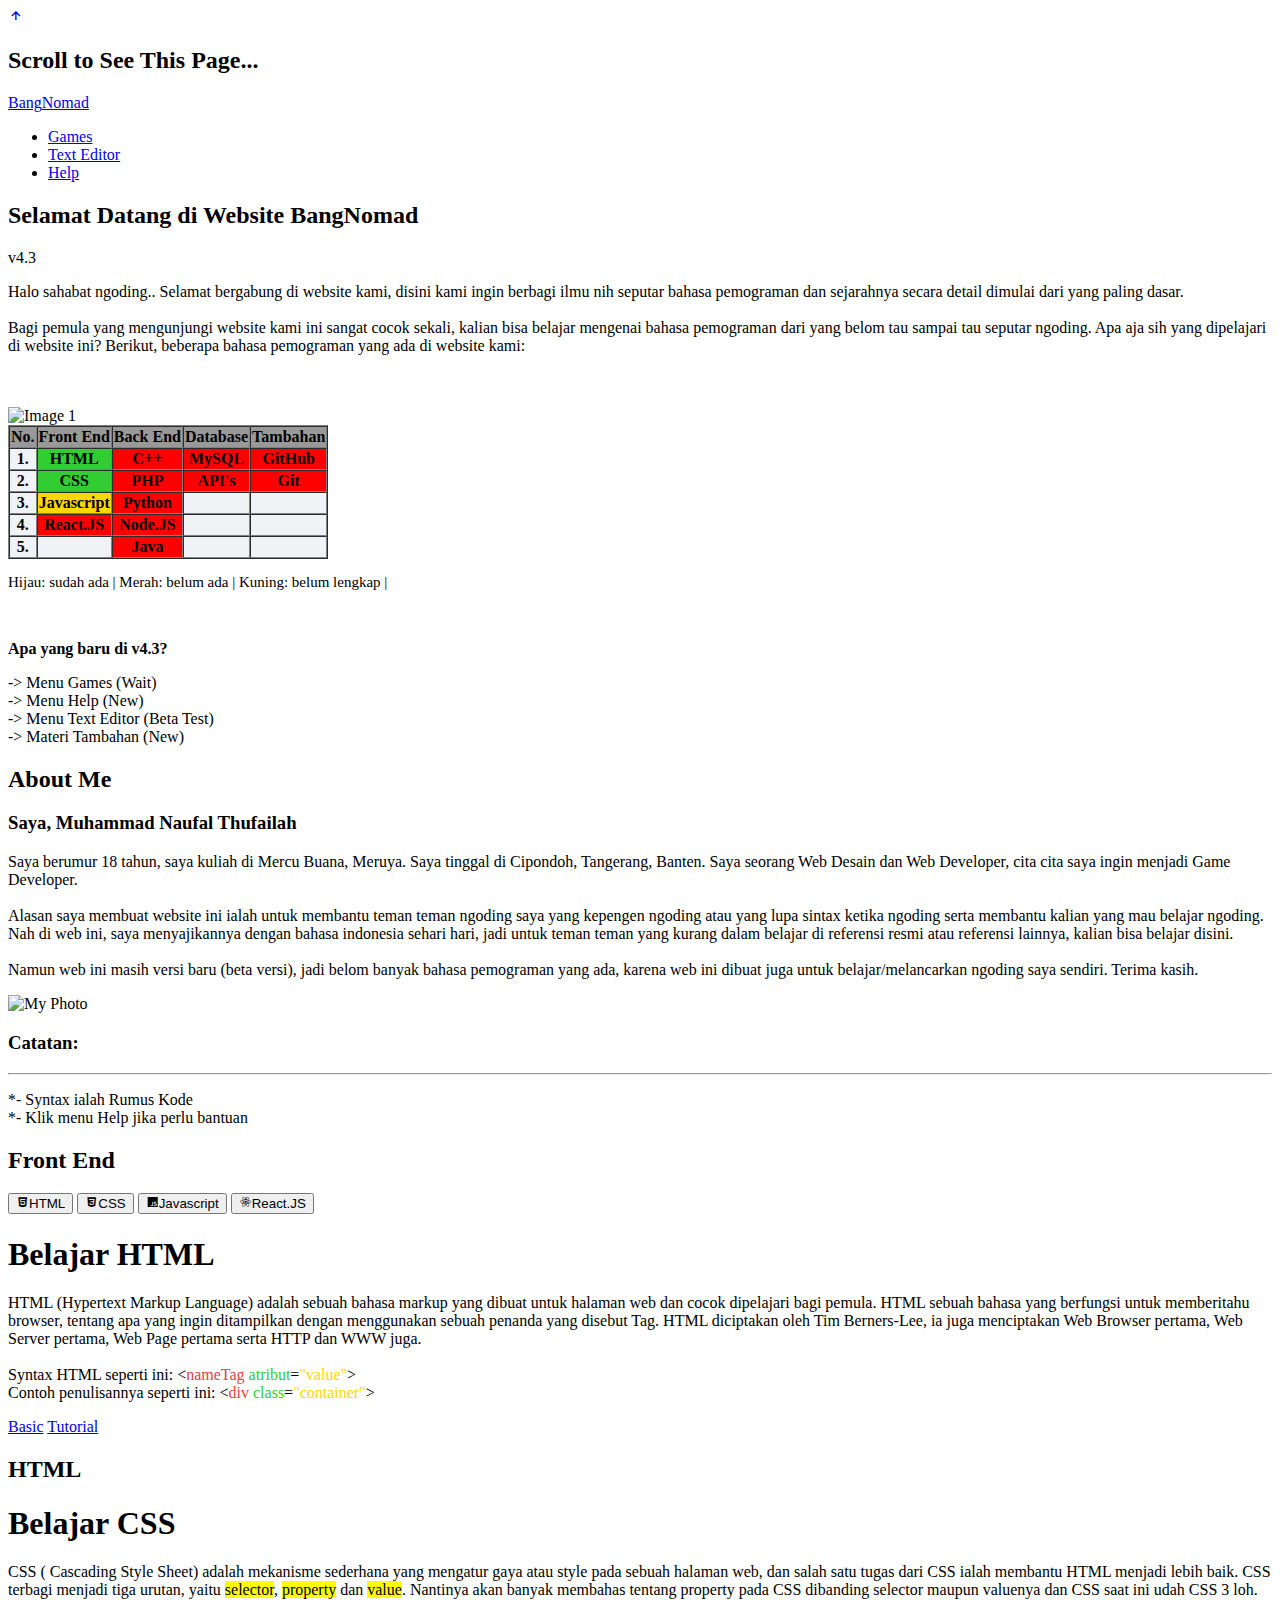
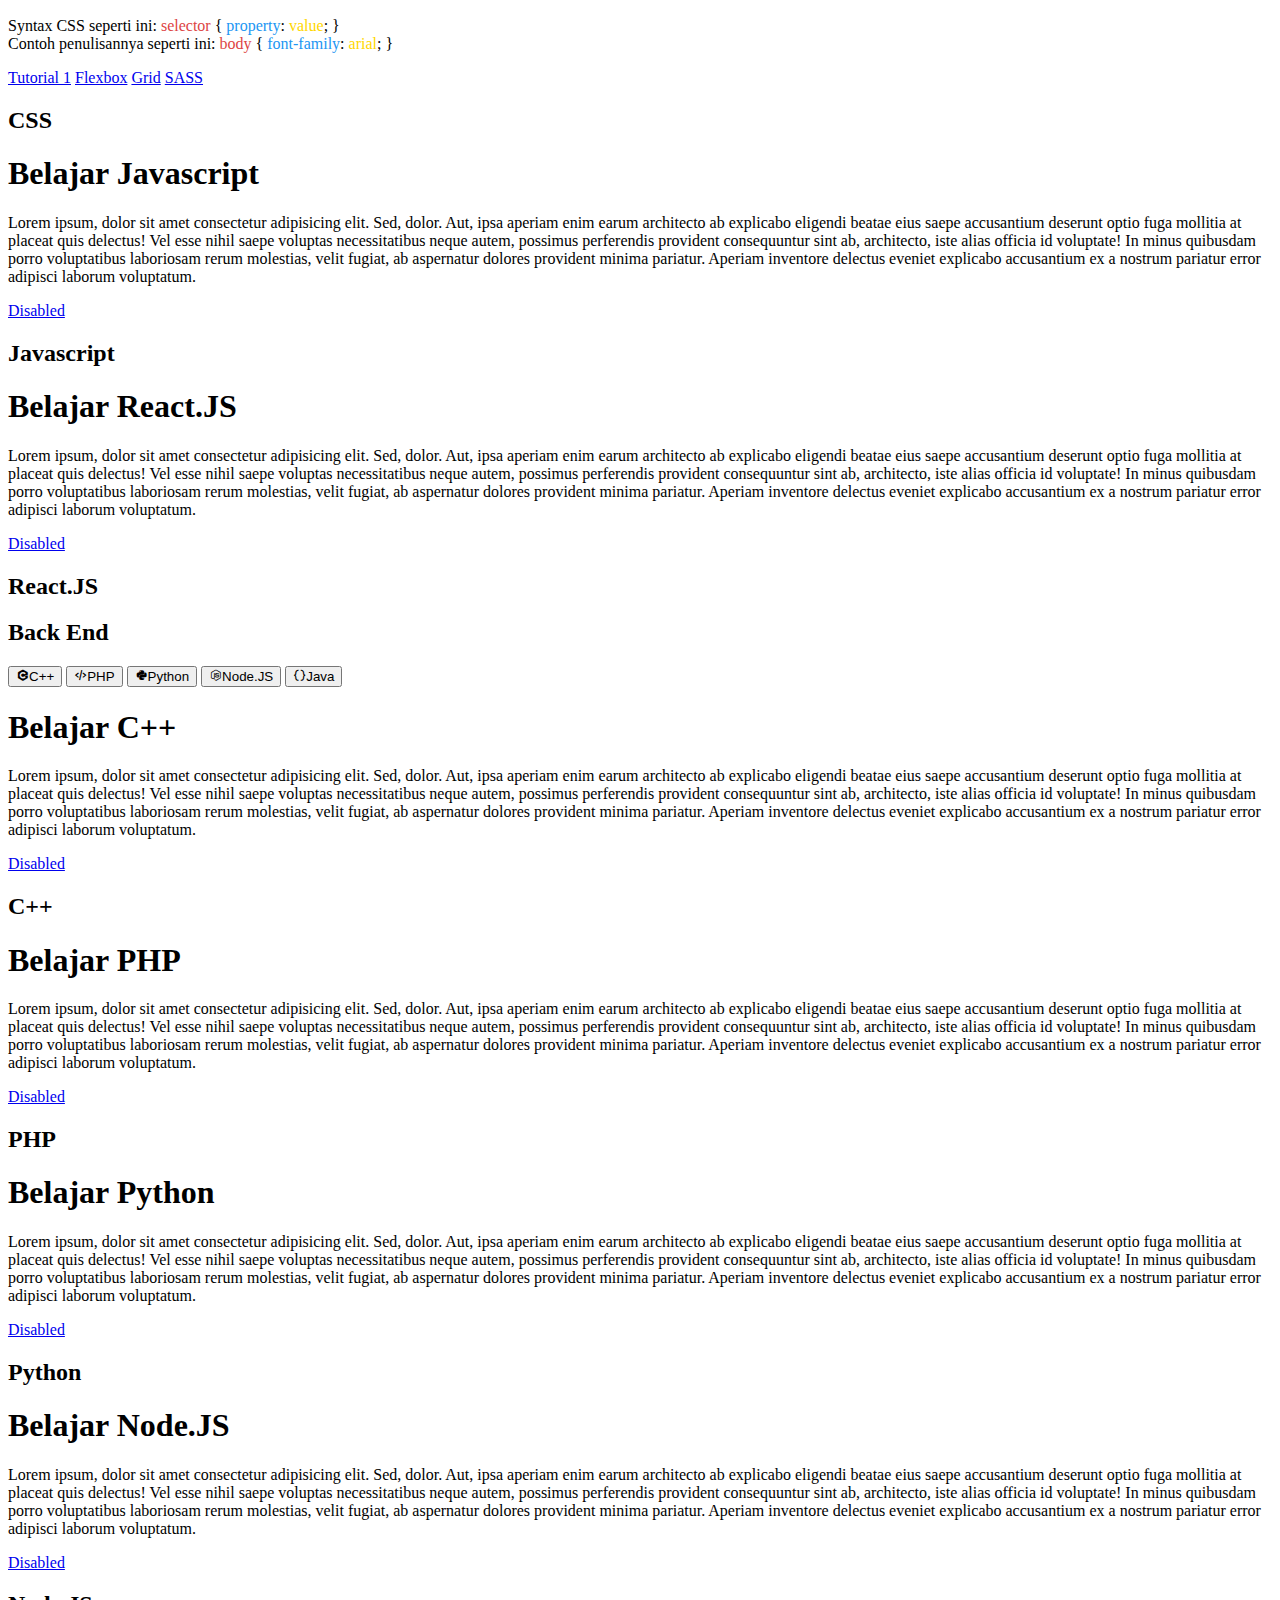
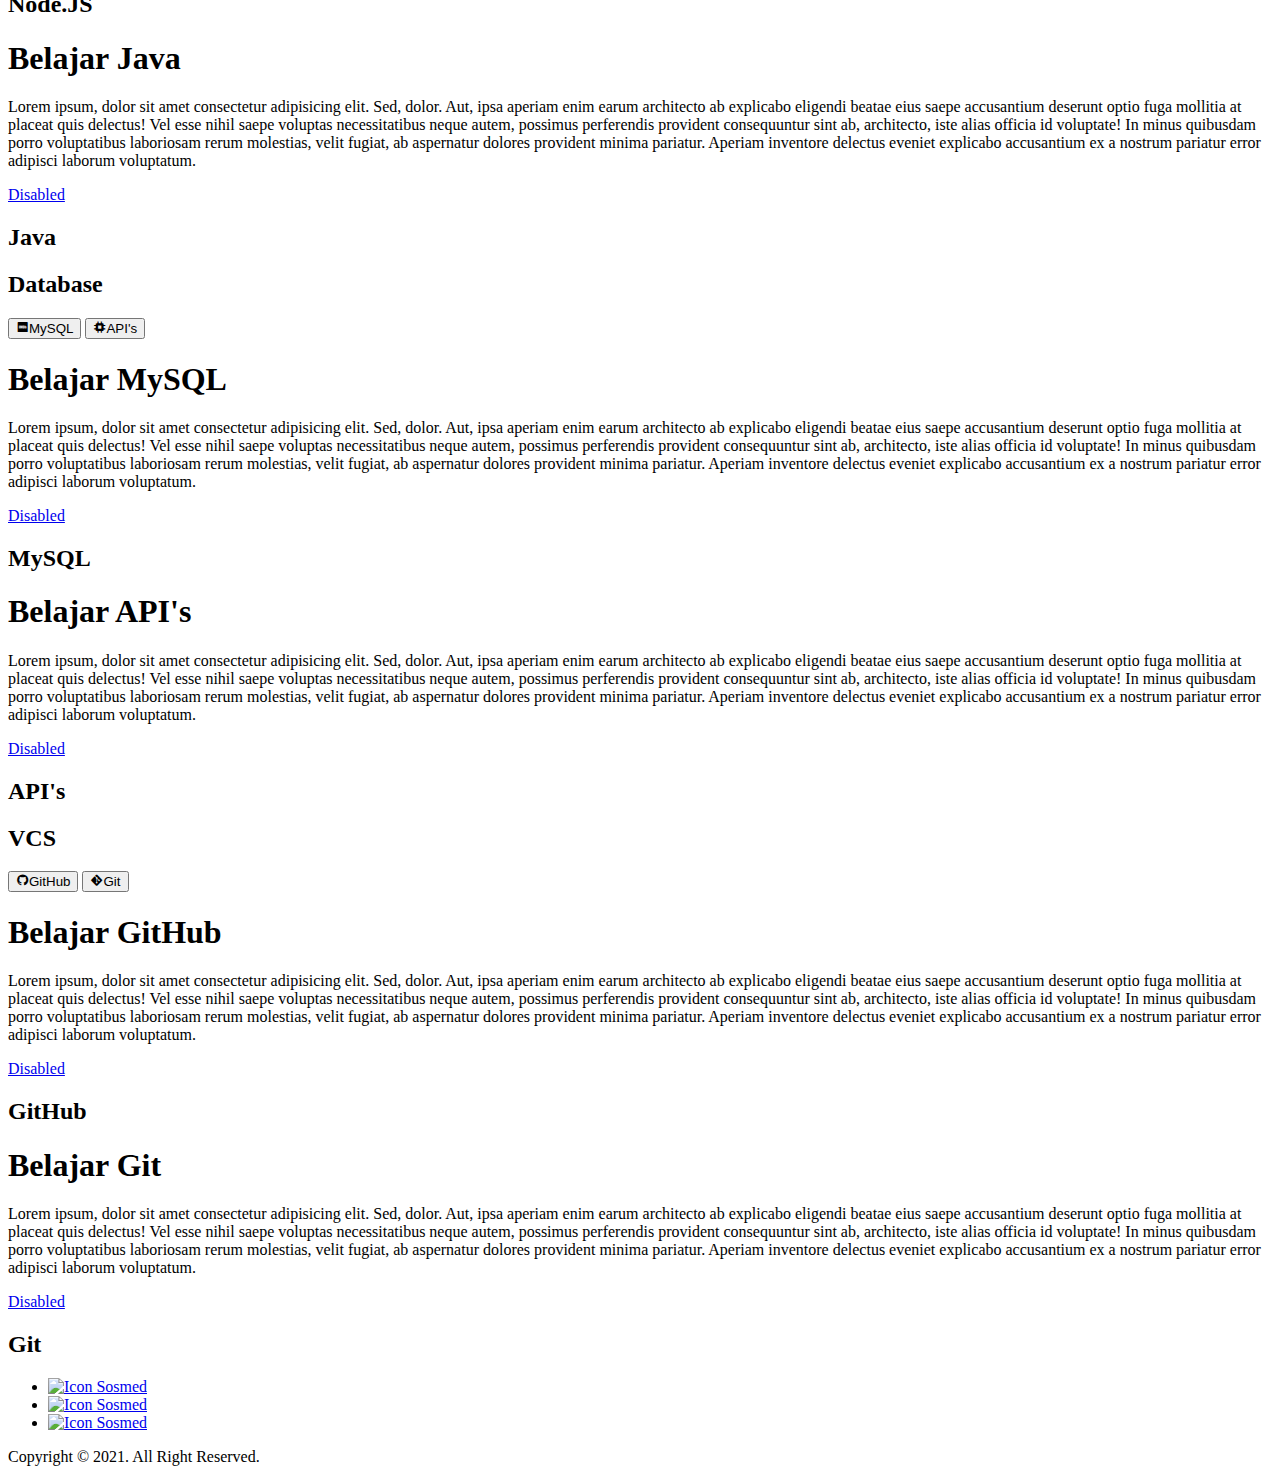
==== commit ee8972c0: "menambahan konten CSS, file tutorial CSS" ====
--- a/index.html
+++ b/index.html
@@ -200,8 +200,8 @@
           CSS ( Cascading Style Sheet) adalah mekanisme sederhana yang mengatur gaya atau style pada sebuah halaman web, dan salah satu tugas dari CSS ialah membantu HTML menjadi lebih baik. CSS terbagi menjadi tiga urutan, yaitu <mark>selector</mark>, <mark>property</mark> dan <mark>value</mark>. Nantinya akan banyak membahas tentang property pada CSS dibanding selector maupun valuenya dan CSS saat ini udah CSS 3 loh. <br><br> Syntax CSS seperti ini: <span style="color: #d44;">selector</span> { <span style="color: #2196f3;">property</span>: <span style="color: #ffd700">value</span>; } <br> Contoh penulisannya seperti ini: <span style="color: #d44;">body</span> { <span style="color: #2196f3;">font-family</span>: <span style="color: #ffd700;">arial</span>; }
         </p>
         <div class="btn-link">
-          <a href="#" class="btn">Tutorial</a>
-          <a href="#" class="btn disabled">Flexbox</a>
+          <a href="assets/front_end/materi_css/tutorial_1.html" class="btn">Tutorial 1</a>
+          <a href="#" class="btn disabled">Flexbox</a> <!-- * Grid gabung ama flexbox -->
           <a href="#" class="btn disabled">Grid</a>
           <a href="#" class="btn disabled">SASS</a> <!-- * Modern CSS masuk disini -->
         </div>
